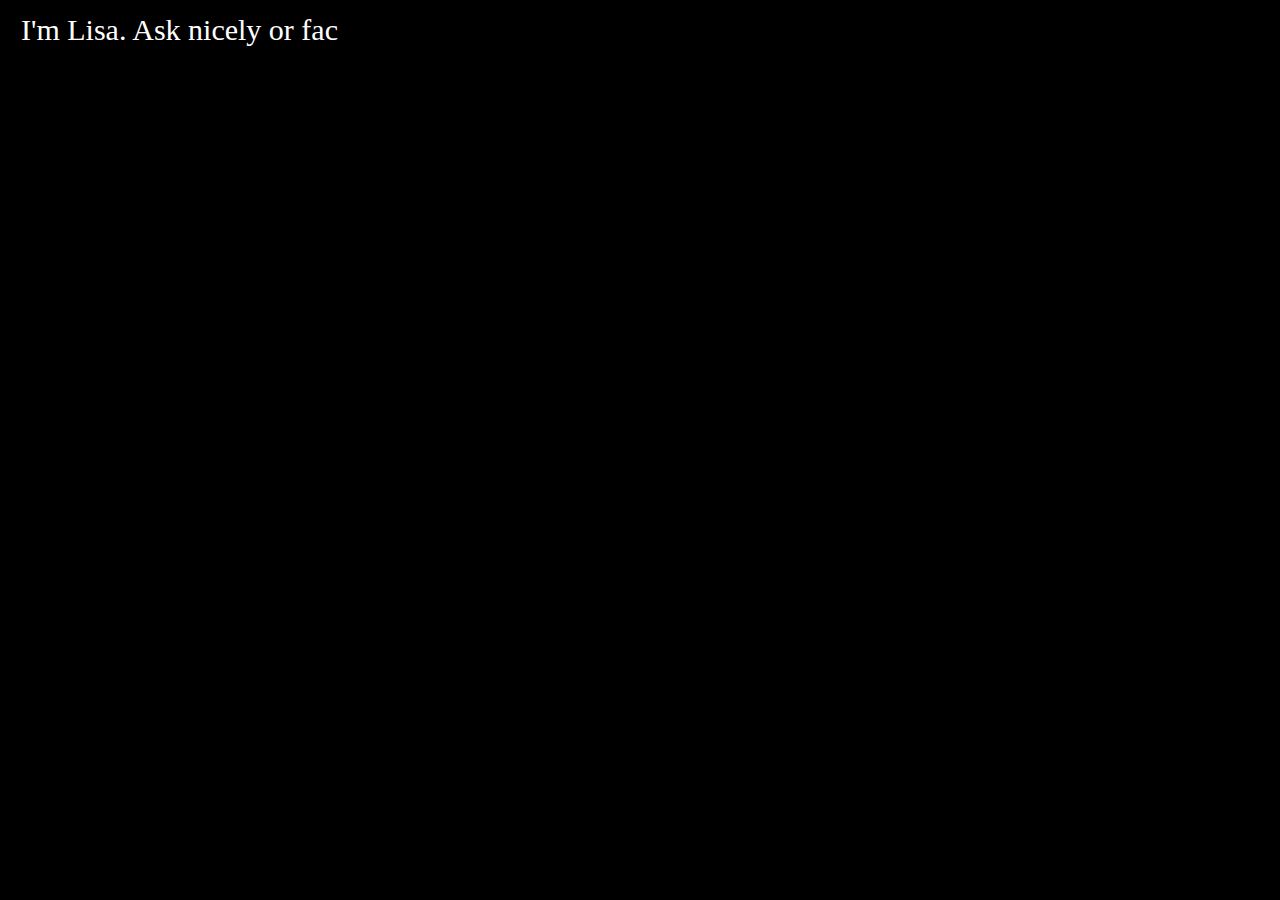
==== index.html @ bb555cfc "first commit" ====
<!DOCTYPE html>
<html lang="en">
  <head>
    <title></title>
    <meta charset="UTF-8">
    <meta name="viewport" content="width=device-width, initial-scale=1">
    <link href="css/style.css" rel="stylesheet">
    <!-- <script src="https://ajax.googleapis.com/ajax/libs/jquery/3.2.0/jquery.min.js"></script> -->
    <!-- <script src="jquery-3.5.1.min.js"></script> -->
    <!-- <link href="http://maxcdn.bootstrapcdn.com/font-awesome/4.2.0/css/font-awesome.min.css" rel="stylesheet"> -->
  </head>
  <body>
    <script src="./lisa.js"></script>
  </body>
</html>
---- css/style.css ----
body {
  background-color: black;
  padding: 0px;
  margin: 0px;
}

.textinput {
  background-color: black;
  width: 100%;
  height: 500px;
  padding: 12px 20px;
  color: white;
  font-size: 30px;
  font-family: captain howdy;
  border: solid 1px black;
  caret-color: red;
  resize: none;
  overflow: hidden;
  background-size: contain;
  box-sizing: border-box;
  -webkit-box-sizing: border-box;
  -moz-box-sizing: border-box;
  box-sizing: border-box;
}

.textinput:focus {
  outline: none;
  resize: none;
  box-shadow: 0 0 0 0px black;
}
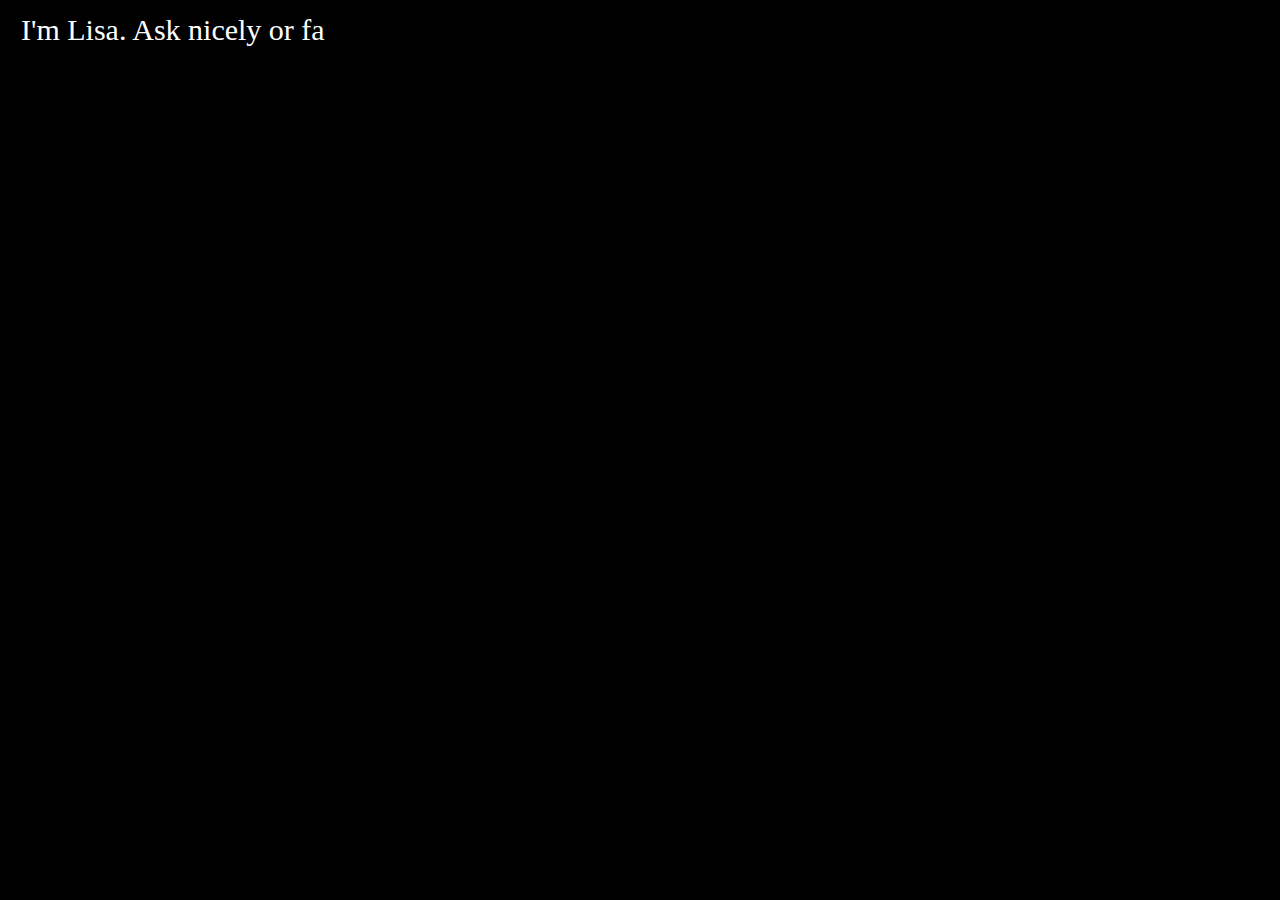
==== commit 6da10d76: "first working iteration" ====
--- a/index.html
+++ b/index.html
@@ -11,5 +11,6 @@
   </head>
   <body>
     <script src="./lisa.js"></script>
+    <p class="answer"></p>
   </body>
 </html>--- a/css/style.css
+++ b/css/style.css
@@ -27,4 +27,11 @@
   outline: none;
   resize: none;
   box-shadow: 0 0 0 0px black;
+}
+
+.answer {
+  color: white;
+  font-size: 30px;
+  font-family: captain howdy;
+  padding: 50px;
 }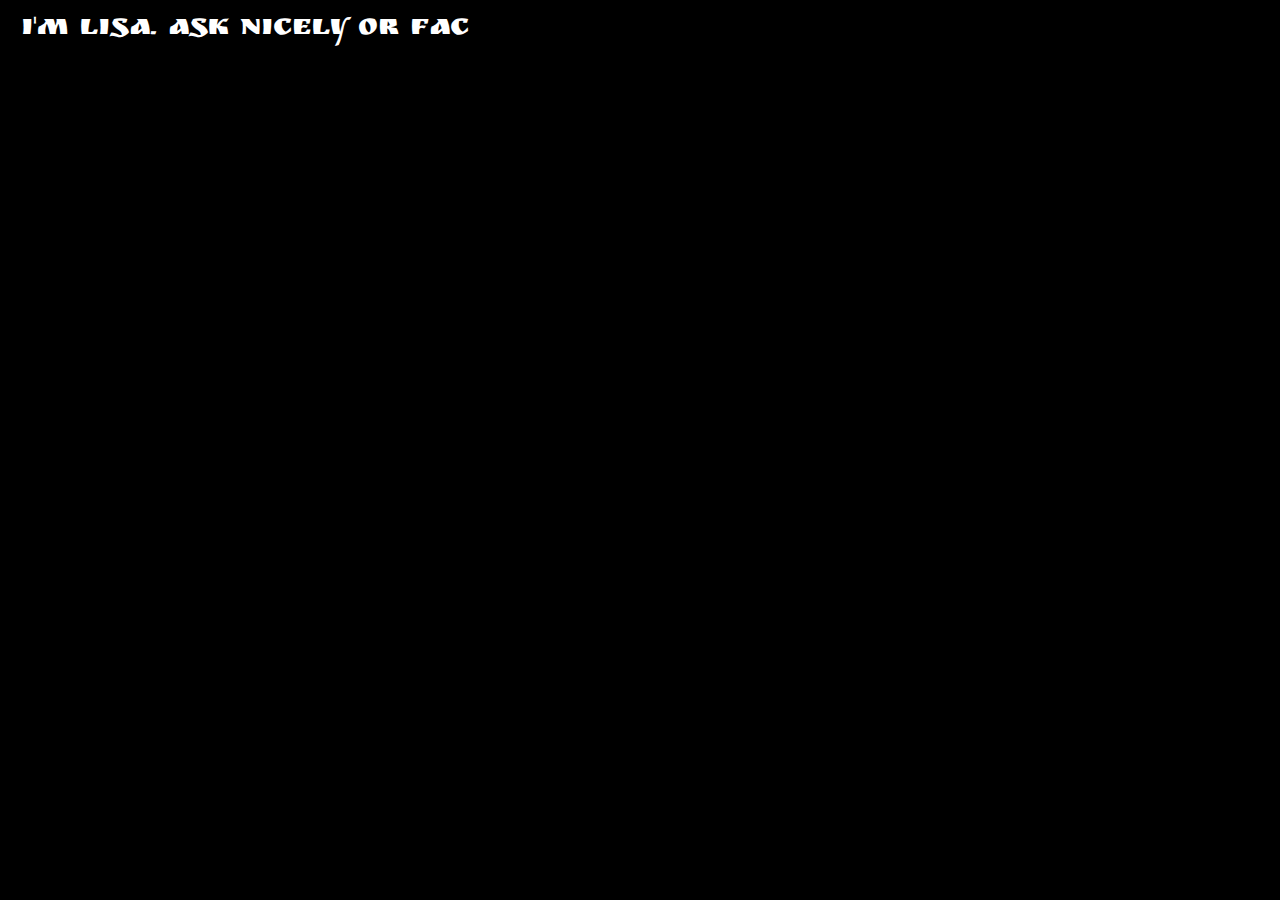
==== commit 0fb7ecc0: "changed the functionality a bit" ====
--- a/index.html
+++ b/index.html
@@ -5,12 +5,12 @@
     <meta charset="UTF-8">
     <meta name="viewport" content="width=device-width, initial-scale=1">
     <link href="css/style.css" rel="stylesheet">
-    <!-- <script src="https://ajax.googleapis.com/ajax/libs/jquery/3.2.0/jquery.min.js"></script> -->
-    <!-- <script src="jquery-3.5.1.min.js"></script> -->
-    <!-- <link href="http://maxcdn.bootstrapcdn.com/font-awesome/4.2.0/css/font-awesome.min.css" rel="stylesheet"> -->
+    <link href="https://fonts.googleapis.com/css2?family=Roboto:ital,wght@0,100;0,300;0,400;1,100;1,400&display=swap" rel="stylesheet">
+    <link href="https://fonts.googleapis.com/css2?family=Roboto:ital,wght@0,100;0,300;0,400;1,100;1,400&family=Ruslan+Display&display=swap" rel="stylesheet">
   </head>
   <body>
-    <script src="./lisa.js"></script>
-    <p class="answer"></p>
+    <script src="./permittedkeys.js"></script>
+      <script src="./lisa.js"></script>
+      <p class="answer"></p>
   </body>
 </html>--- a/css/style.css
+++ b/css/style.css
@@ -11,7 +11,7 @@
   padding: 12px 20px;
   color: white;
   font-size: 30px;
-  font-family: captain howdy;
+  font-family: 'Ruslan Display', cursive, 'captain howdy', 'Times New Roman', Times, serif, 'Roboto', sans-serif;
   border: solid 1px black;
   caret-color: red;
   resize: none;
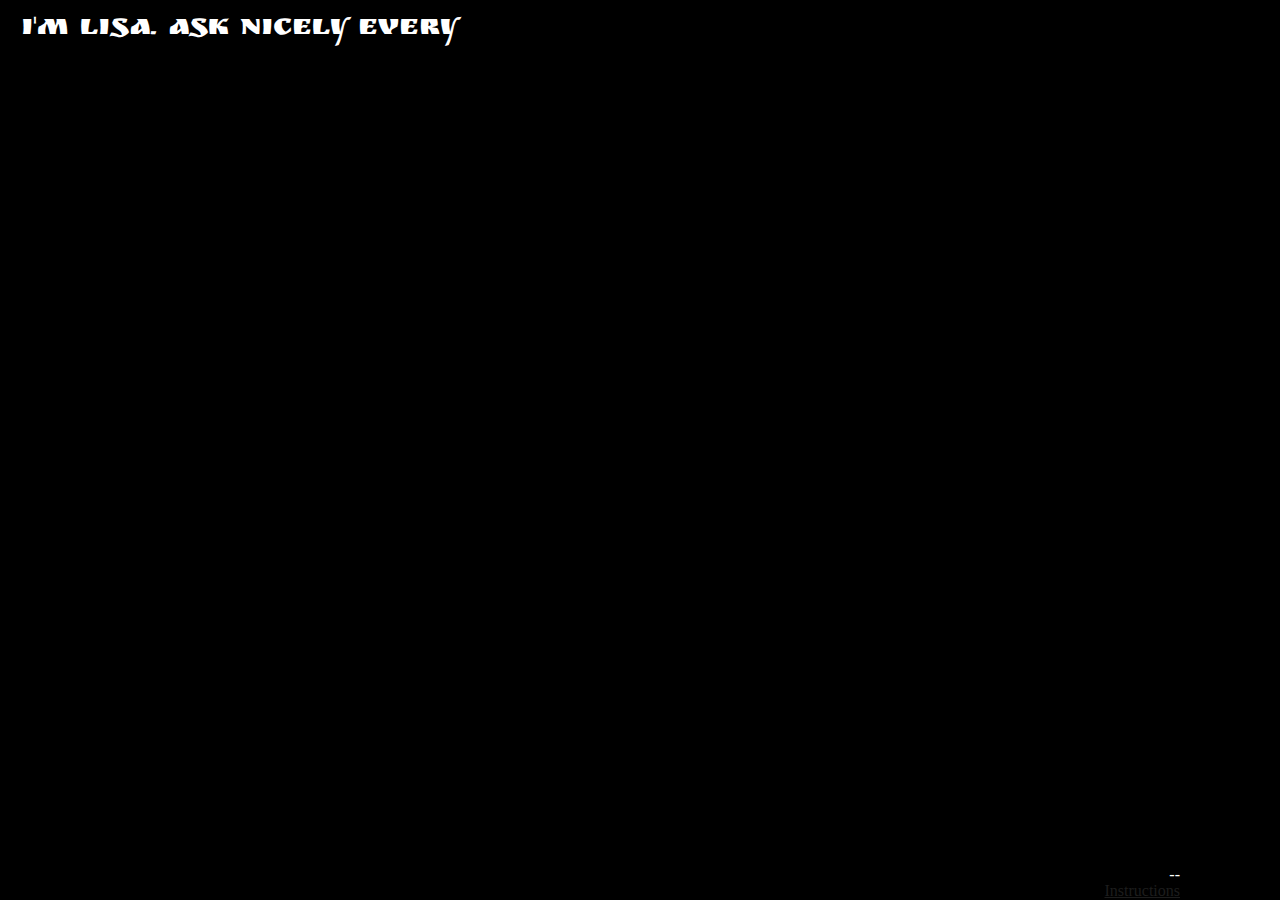
==== commit dfdfe9a6: "added instructions" ====
--- a/index.html
+++ b/index.html
@@ -9,8 +9,8 @@
     <link href="https://fonts.googleapis.com/css2?family=Roboto:ital,wght@0,100;0,300;0,400;1,100;1,400&family=Ruslan+Display&display=swap" rel="stylesheet">
   </head>
   <body>
-    <script src="./permittedkeys.js"></script>
+    <!-- <script src="./permittedkeys.js"></script> -->
       <script src="./lisa.js"></script>
-      <p class="answer"></p>
+      <p class="hint">--</p><a href="instructions.html" class='instructions'>Instructions</a>
   </body>
 </html>--- a/css/style.css
+++ b/css/style.css
@@ -34,4 +34,24 @@
   font-size: 30px;
   font-family: captain howdy;
   padding: 50px;
+}
+
+.instructions {
+  color: rgb(29, 29, 29);
+  float: right;
+  position: absolute;
+  bottom: 0;
+  right: 100px;
+}
+
+.hint {
+  color: white;
+  float: right;
+  position: absolute;
+  bottom: 0;
+  right: 100px;
+}
+
+.instext {
+  color: white;
 }